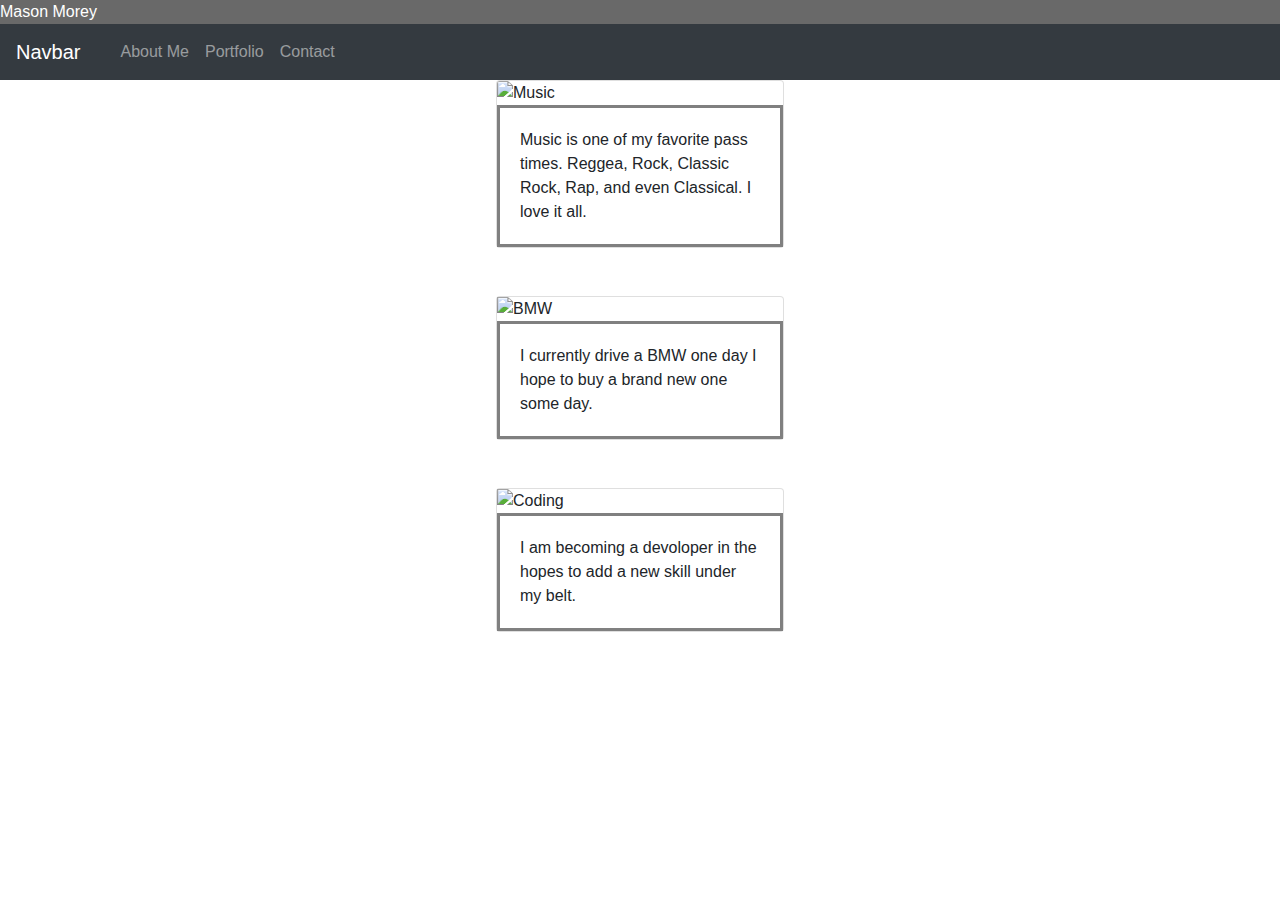
==== portfolio.html @ 0e1cb58a "Homework2" ====
<!DOCTYPE html>
<html lang="en">
  <link rel="html" href="portfolio.html" />
  <link rel="stylesheet" href="contact.html" />
  <link rel="stylesheet" href="style.css" />
  <link
    rel="stylesheet"
    href="https://stackpath.bootstrapcdn.com/bootstrap/4.4.1/css/bootstrap.min.css"
    integrity="sha384-Vkoo8x4CGsO3+Hhxv8T/Q5PaXtkKtu6ug5TOeNV6gBiFeWPGFN9MuhOf23Q9Ifjh"
    crossorigin="anonymous"
  />
  <head>
    <meta charset="UTF-8" />
    <meta name="viewport" content="width=device-width, initial-scale=1.0" />
    <title>Document</title>
  </head>
  <body>
    <header>Mason Morey</header>

    <nav class="navbar navbar-expand-lg navbar-dark bg-dark">
      <a class="navbar-brand" href="#">Navbar</a>
      <button
        class="navbar-toggler"
        type="button"
        data-toggle="collapse"
        data-target="#navbarNav"
        aria-controls="navbarNav"
        aria-expanded="false"
        aria-label="Toggle navigation"
      >
        <span class="navbar-toggler-icon"></span>
      </button>
      <div class="collapse navbar-collapse" id="navbarNav">
        <ul class="navbar-nav">
          <li class="nav-item active">
            <a class="nav-link" href="#"
              ><span class="sr-only">(current)</span></a
            >
          </li>
          <li class="nav-item">
            <a class="nav-link" href="index.html">About Me</a>
          </li>
          <li class="nav-item">
            <a class="nav-link" href="portfolio.html">Portfolio</a>
          </li>
          <li class="nav-item">
            <a class="nav-link" href="contact.html">Contact</a>
          </li>
        </ul>
      </div>
    </nav>

    <div class="card" style="width: 18rem;">
      <img
        src="https://cdn2.vectorstock.com/i/1000x1000/08/81/cartoon-boombox-cassettes-and-headphones-vector-11800881.jpg"
        class="card-img-top"
        alt="Music"
      />
      <div class="card-body">
        <p class="card-text">
          Music is one of my favorite pass times. Reggea, Rock, Classic Rock,
          Rap, and even Classical. I love it all.
        </p>
      </div>
    </div>
    <br />
    <br />

    <div class="card" style="width: 18rem;">
      <img
        class="bmw-img"
        src="https://hips.hearstapps.com/hmg-prod.s3.amazonaws.com/images/p90385570-highres-the-new-bmw-communic-1583423938.jpg"
        class="card-img-top"
        alt="BMW"
      />
      <div class="card-body">
        <p class="card-text">
          I currently drive a BMW one day I hope to buy a brand new one some
          day.
        </p>
      </div>
    </div>

    <br />
    <br />

    <div class="card" style="width: 18rem;">
      <img
        src="https://i.pinimg.com/originals/95/fa/f3/95faf3bfc267a9548cc775ef2a30d4a0.jpg"
        class="card-img-bottom"
        alt="Coding"
      />
      <div class="card-body">
        <p class="card-text">
          I am becoming a devoloper in the hopes to add a new skill under my
          belt.
        </p>
      </div>
    </div>
  </body>
</html>
---- style.css ----
.card {
  margin: auto;
}

.card-text {
  margin: auto;
  font-style: inherit;
}

.card-body {
  border-color: gray;
  border-style: solid;
}
.bmw-img {
  width: 285px;
}

body {
  color: dimgray;
}
header {
  background: dimgray;
  color: white;
}
.contact-card {
}
.card-header {
  font-size: 20 px;
}
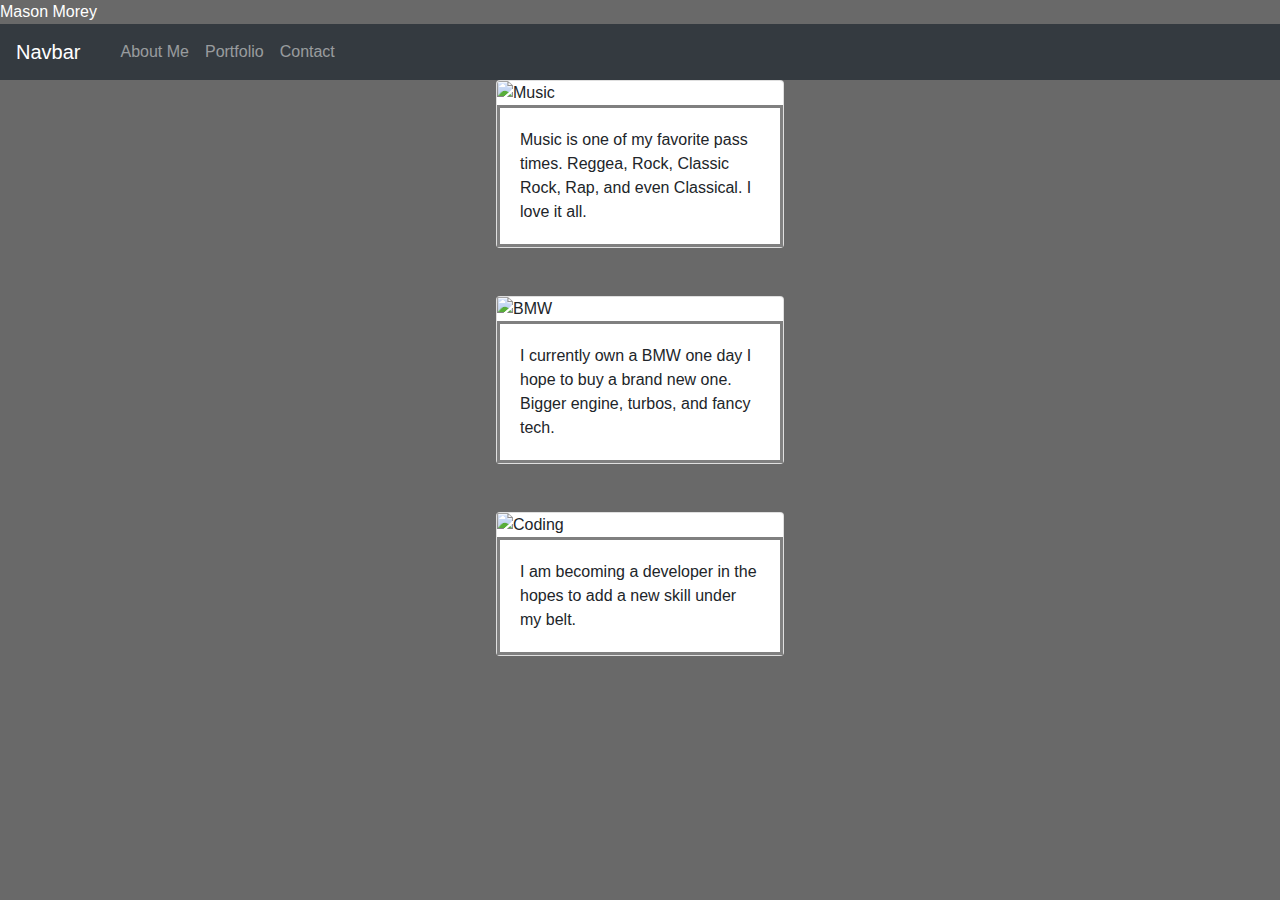
==== commit a980638a: "Added V.1 card and updated" ====
--- a/portfolio.html
+++ b/portfolio.html
@@ -1,14 +1,14 @@
 <!DOCTYPE html>
 <html lang="en">
   <link rel="html" href="portfolio.html" />
-  <link rel="stylesheet" href="contact.html" />
-  <link rel="stylesheet" href="style.css" />
+  <link rel="html" href="contact.html" />
   <link
     rel="stylesheet"
     href="https://stackpath.bootstrapcdn.com/bootstrap/4.4.1/css/bootstrap.min.css"
     integrity="sha384-Vkoo8x4CGsO3+Hhxv8T/Q5PaXtkKtu6ug5TOeNV6gBiFeWPGFN9MuhOf23Q9Ifjh"
     crossorigin="anonymous"
   />
+  <link rel="stylesheet" href="style.css" />
   <head>
     <meta charset="UTF-8" />
     <meta name="viewport" content="width=device-width, initial-scale=1.0" />
@@ -75,8 +75,8 @@
       />
       <div class="card-body">
         <p class="card-text">
-          I currently drive a BMW one day I hope to buy a brand new one some
-          day.
+          I currently own a BMW one day I hope to buy a brand new one. Bigger
+          engine, turbos, and fancy tech.
         </p>
       </div>
     </div>
@@ -92,7 +92,7 @@
       />
       <div class="card-body">
         <p class="card-text">
-          I am becoming a devoloper in the hopes to add a new skill under my
+          I am becoming a developer in the hopes to add a new skill under my
           belt.
         </p>
       </div>
--- a/style.css
+++ b/style.css
@@ -16,14 +16,9 @@
 }
 
 body {
-  color: dimgray;
+  background-color: dimgray;
 }
 header {
   background: dimgray;
   color: white;
 }
-.contact-card {
-}
-.card-header {
-  font-size: 20 px;
-}
